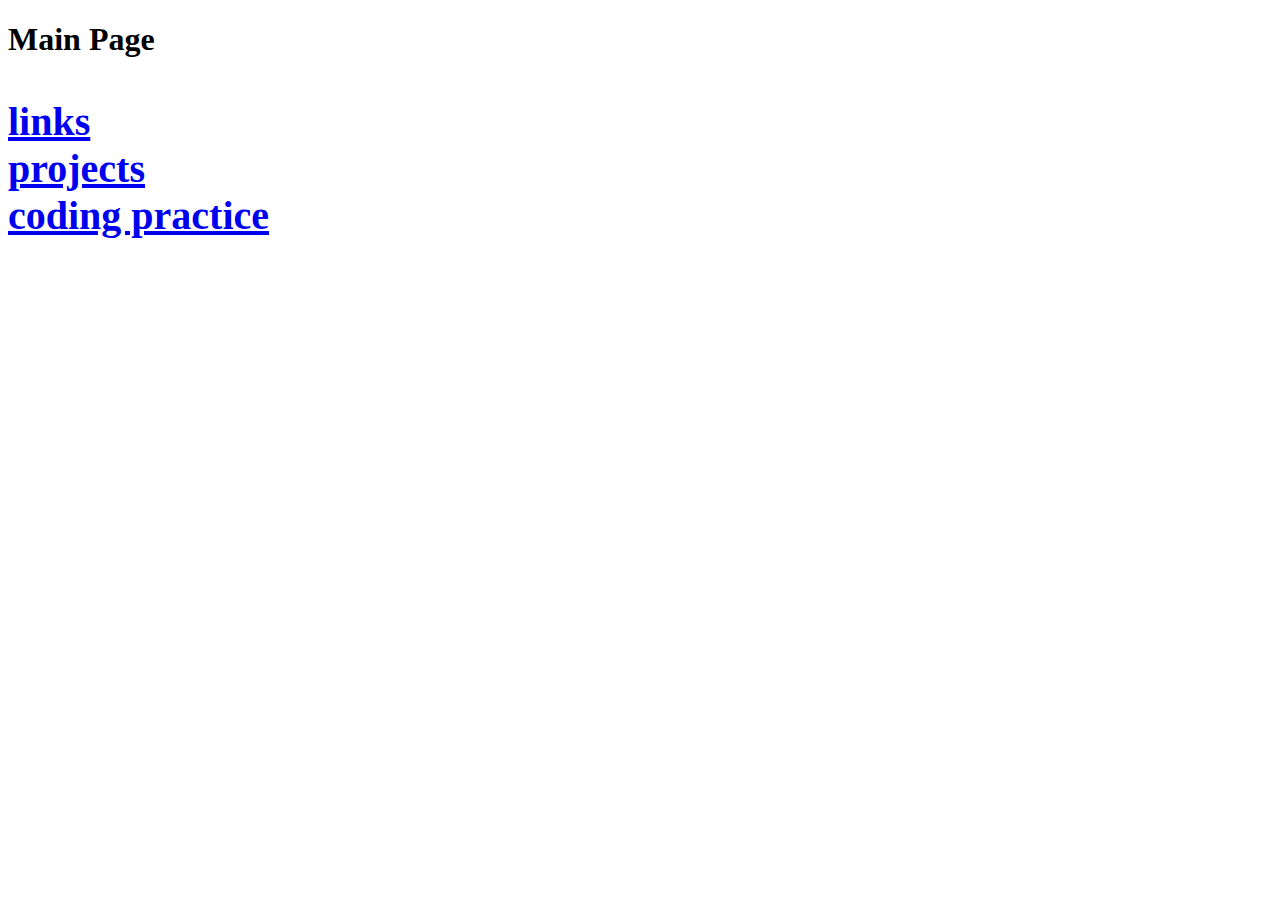
==== index.html @ e65502b9 "setting up website" ====
<!DOCTYPE html>
<html>
<Head>
    <title style="color:dodgerblue">
    CFernald.github.io
</title>
</Head>

<body>
    <h1>Main Page</h1>
    <h3 style="font-size:40px;">
    <li><a href="links/index.html">links</a></li>
    <li><a href="projects/index.html">projects</a></li>
    <li><a href="coding_practice/index.html">coding practice</a></li>
    </h3>

</body>

</html>
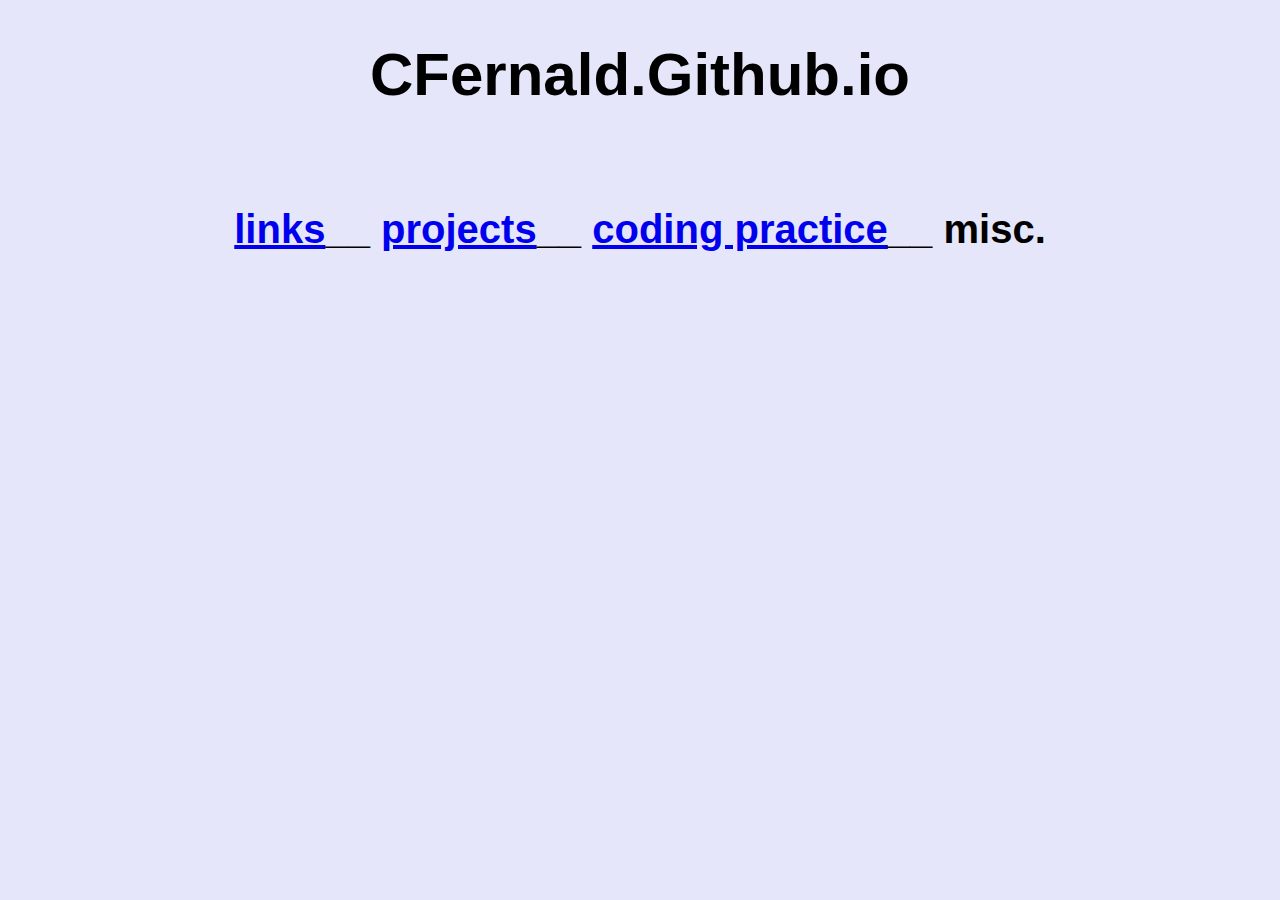
==== commit 895e364c: "Formating Text" ====
--- a/index.html
+++ b/index.html
@@ -1,17 +1,31 @@
 <!DOCTYPE html>
 <html>
 <Head>
-    <title style="color:dodgerblue">
-    CFernald.github.io
-</title>
+<style>
+    body {
+font-family:sans-serif;
+background-color:lavender
+}
+.center {
+text-align:center
+}
+h1 {
+font-size:60px
+}
+h3 {
+font-size:40px
+}
+</style>
 </Head>
 
 <body>
-    <h1>Main Page</h1>
-    <h3 style="font-size:40px;">
-    <li><a href="links/index.html">links</a></li>
-    <li><a href="projects/index.html">projects</a></li>
-    <li><a href="coding_practice/index.html">coding practice</a></li>
+    <h1 class="center";>CFernald.Github.io</h1>
+    <br>
+    <h3 class="center">
+    <a href="links/index.html">links</a>__
+    <a href="projects/index.html">projects</a>__
+    <a href="coding_practice/index.html">coding practice</a>__
+    misc.
     </h3>
 
 </body>
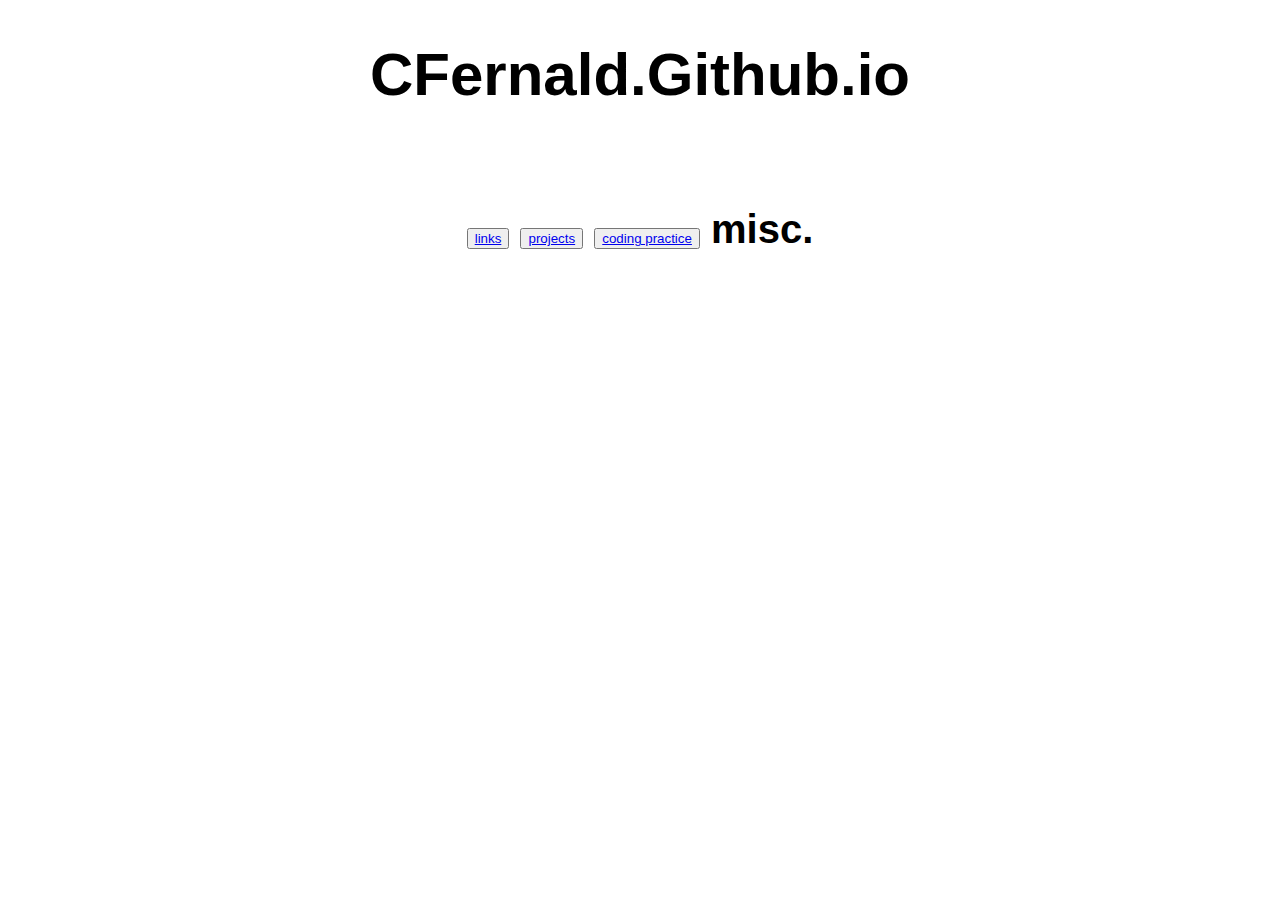
==== commit df6b6d8a: "adding css to mainpage" ====
--- a/index.html
+++ b/index.html
@@ -1,33 +1,30 @@
 <!DOCTYPE html>
 <html>
-<Head>
-<style>
-    body {
-font-family:sans-serif;
-background-color:lavender
-}
-.center {
-text-align:center
-}
-h1 {
-font-size:60px
-}
-h3 {
-font-size:40px
-}
-</style>
-</Head>
+    <Head>
+    <style>
+        body {
+        font-family:sans-serif;
+        }
+        .center {
+       text-align:center
+        }
+        h1 {
+        font-size:60px
+        }
+        h3 {
+        font-size:40px
+        }
+    </style>
+    </Head>
 
-<body>
-    <h1 class="center";>CFernald.Github.io</h1>
-    <br>
-    <h3 class="center">
-    <a href="links/index.html">links</a>__
-    <a href="projects/index.html">projects</a>__
-    <a href="coding_practice/index.html">coding practice</a>__
-    misc.
-    </h3>
-
-</body>
-
+    <body>
+        <h1 class="center";>CFernald.Github.io</h1>
+        <br>
+        <h3 class="center">
+        <button><a href="links/index.html">links</a></button>
+        <button><a href="projects/index.html">projects</a></button>
+        <button><a href="coding_practice/index.html">coding practice</a></button>
+        misc.
+        </h3>
+    </body>
 </html>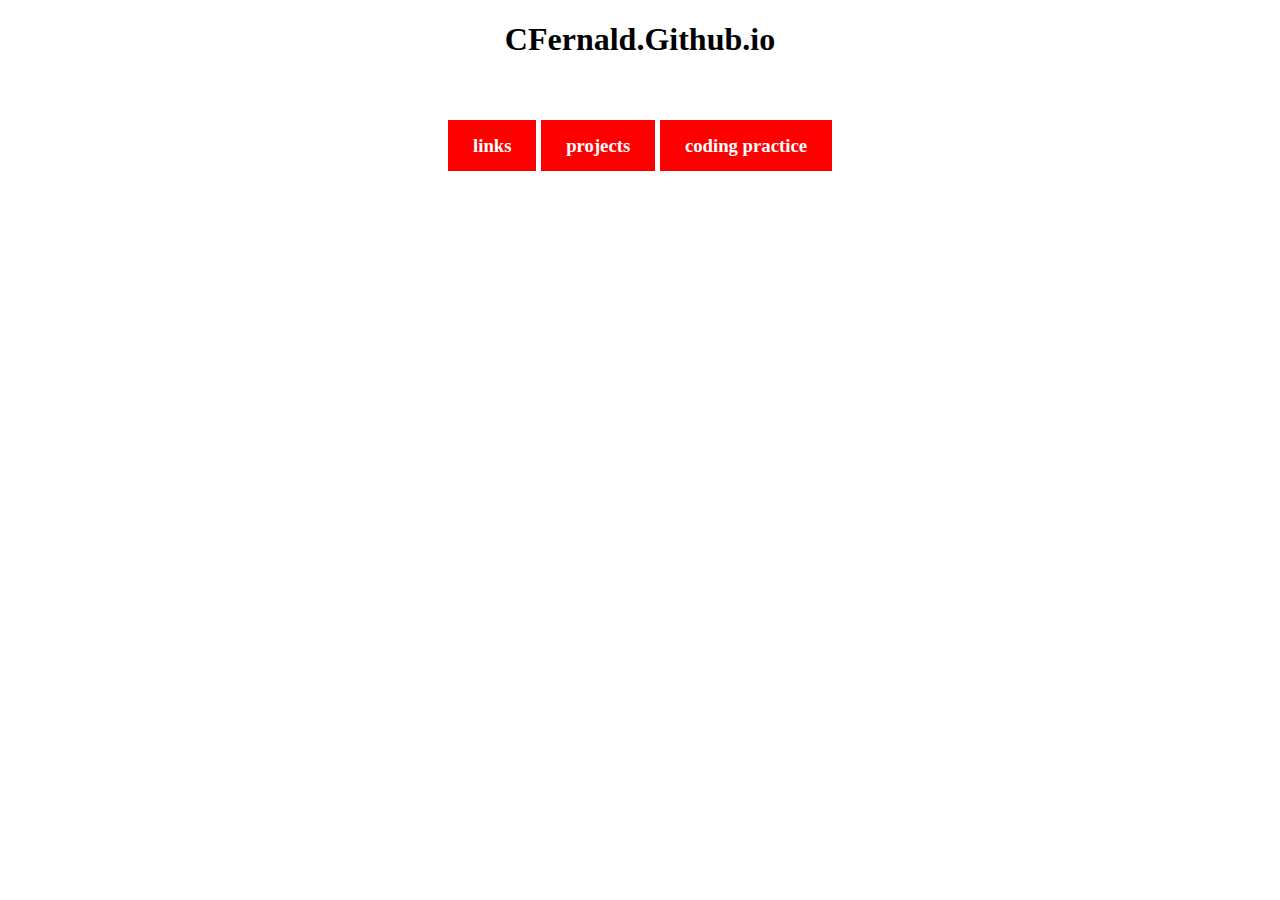
==== commit 1e148855: "css_basic_template" ====
--- a/index.html
+++ b/index.html
@@ -1,30 +1,16 @@
 <!DOCTYPE html>
 <html>
-    <Head>
-    <style>
-        body {
-        font-family:sans-serif;
-        }
-        .center {
-       text-align:center
-        }
-        h1 {
-        font-size:60px
-        }
-        h3 {
-        font-size:40px
-        }
-    </style>
-    </Head>
-
+    <head>
+    <link rel="stylesheet" type="text/css" href="styles/basicfont.css">
+    </head>
     <body>
         <h1 class="center";>CFernald.Github.io</h1>
         <br>
+        <br>
         <h3 class="center">
-        <button><a href="links/index.html">links</a></button>
-        <button><a href="projects/index.html">projects</a></button>
-        <button><a href="coding_practice/index.html">coding practice</a></button>
-        misc.
+        <a href="links/index.html">links</a>
+        <a href="projects/index.html">projects</a>
+        <a href="coding_practice/index.html">coding practice</a>
         </h3>
     </body>
 </html>--- a/styles/basicfont.css
+++ b/styles/basicfont.css
@@ -0,0 +1,13 @@
+.center {
+    text-align:center;
+}
+a:link, a:visited {
+    background-color:rgb(255,0,0);
+    padding: 15px 25px;
+    color:white;
+    text-decoration:none;
+    text-align:center;
+}
+a:hover, a:active {
+    background-color:rgb(172.5,0,10);
+}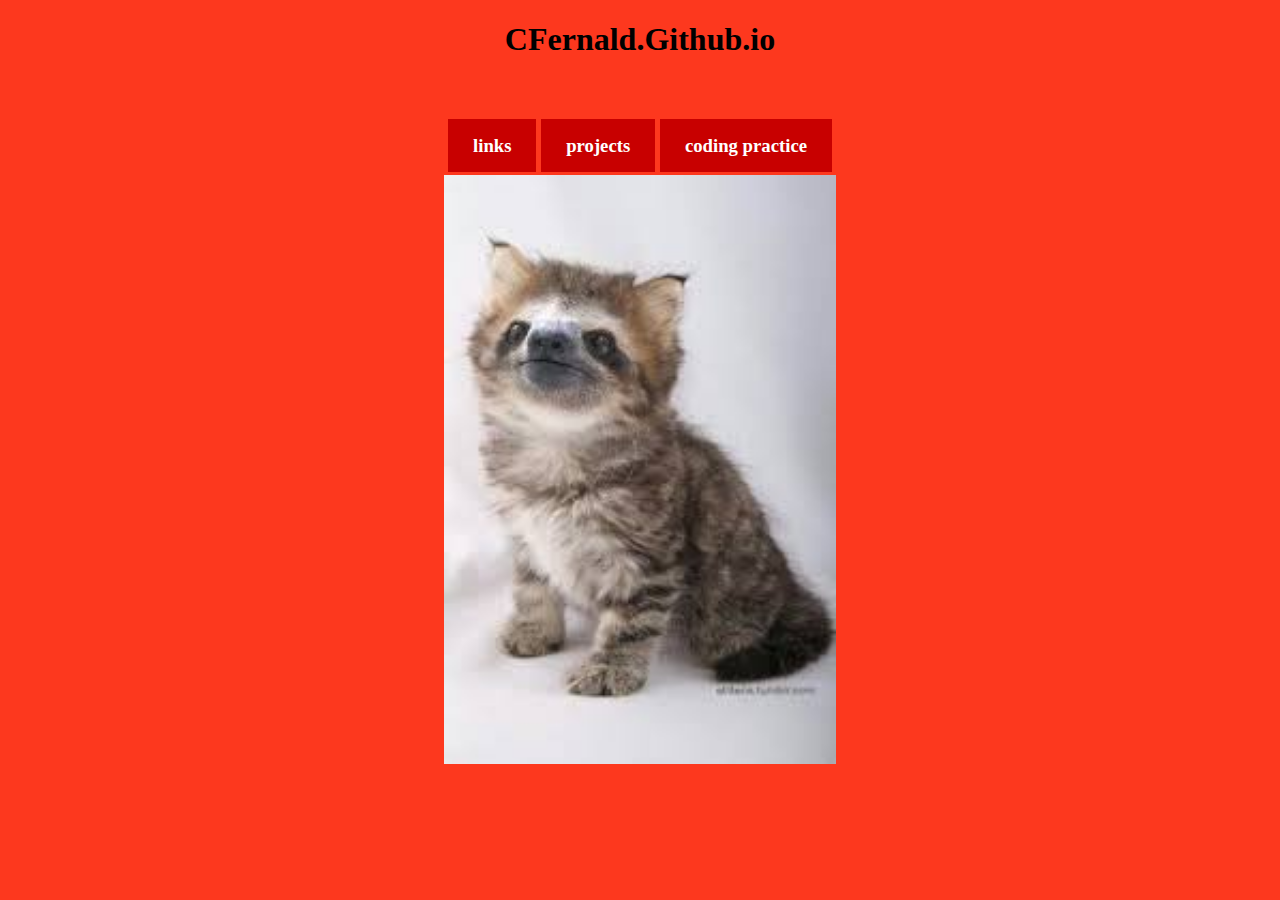
==== commit f4b7b9b9: "css_format_mainpage" ====
--- a/index.html
+++ b/index.html
@@ -1,16 +1,20 @@
 <!DOCTYPE html>
 <html>
     <head>
-    <link rel="stylesheet" type="text/css" href="styles/basicfont.css">
+        <link rel="stylesheet" type="text/css" href="styles/basicfont.css">
+        <link rel="stylesheet" type="text/css" href="styles/mp.css">
     </head>
     <body>
-        <h1 class="center";>CFernald.Github.io</h1>
-        <br>
-        <br>
+        <h1 class="center head";>CFernald.Github.io</h1>
+            <br>
+            <br>
         <h3 class="center">
-        <a href="links/index.html">links</a>
-        <a href="projects/index.html">projects</a>
-        <a href="coding_practice/index.html">coding practice</a>
+            <a href="links/index.html">links</a>
+            <a href="projects/index.html">projects</a>
+            <a href="coding_practice/index.html">coding practice</a>
+        </h3>
+        <h3>
+            <img src="styles/images/slitten.jpg">
         </h3>
     </body>
 </html>--- a/styles/basicfont.css
+++ b/styles/basicfont.css
@@ -2,12 +2,14 @@
     text-align:center;
 }
 a:link, a:visited {
-    background-color:rgb(255,0,0);
-    padding: 15px 25px;
+    position:sticky;
+    background-color:rgb(200,0,0);
+    padding: 16px 25px;
     color:white;
     text-decoration:none;
     text-align:center;
 }
 a:hover, a:active {
+    position:sticky;
     background-color:rgb(172.5,0,10);
 }--- a/styles/mp.css
+++ b/styles/mp.css
@@ -0,0 +1,10 @@
+
+img {
+    display:block;
+    margin-left:auto;
+    margin-right:auto;
+    width:31%;
+}
+body {
+    background-color:rgb(253, 56, 30)
+}
